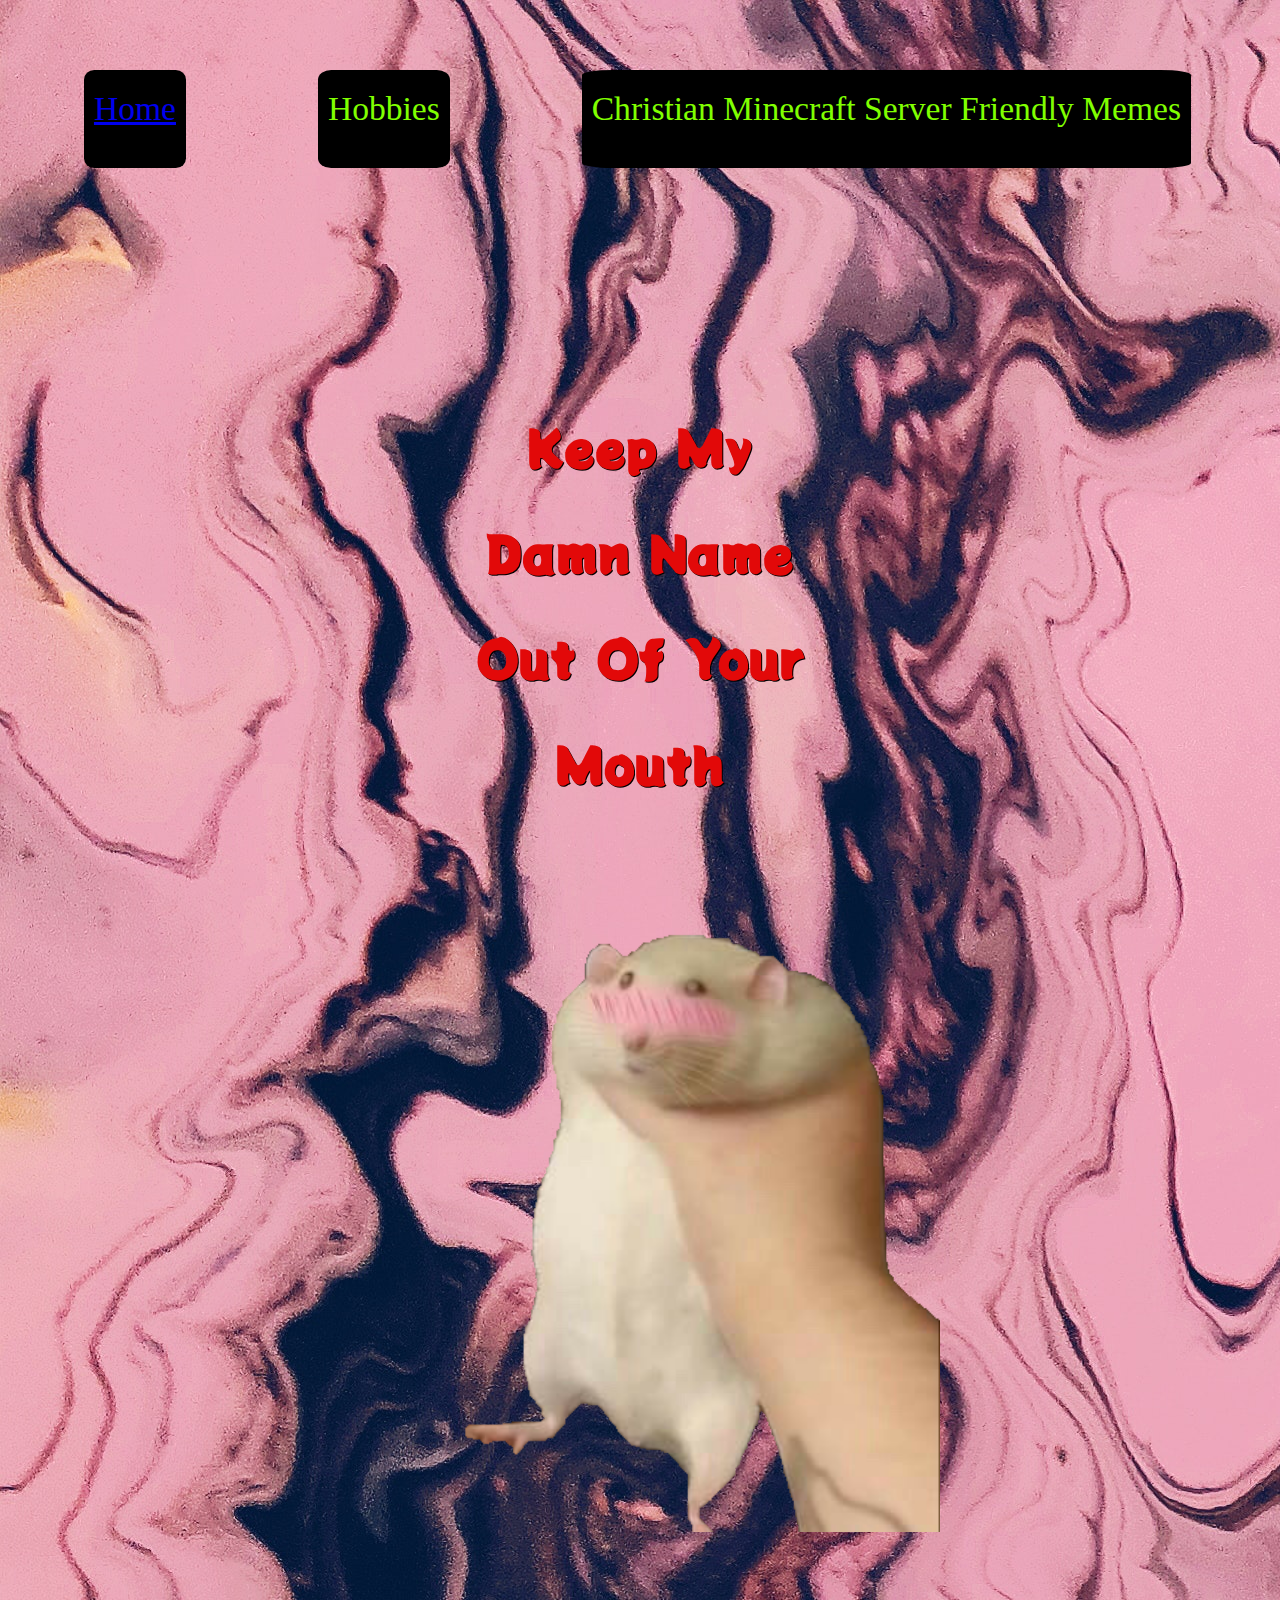
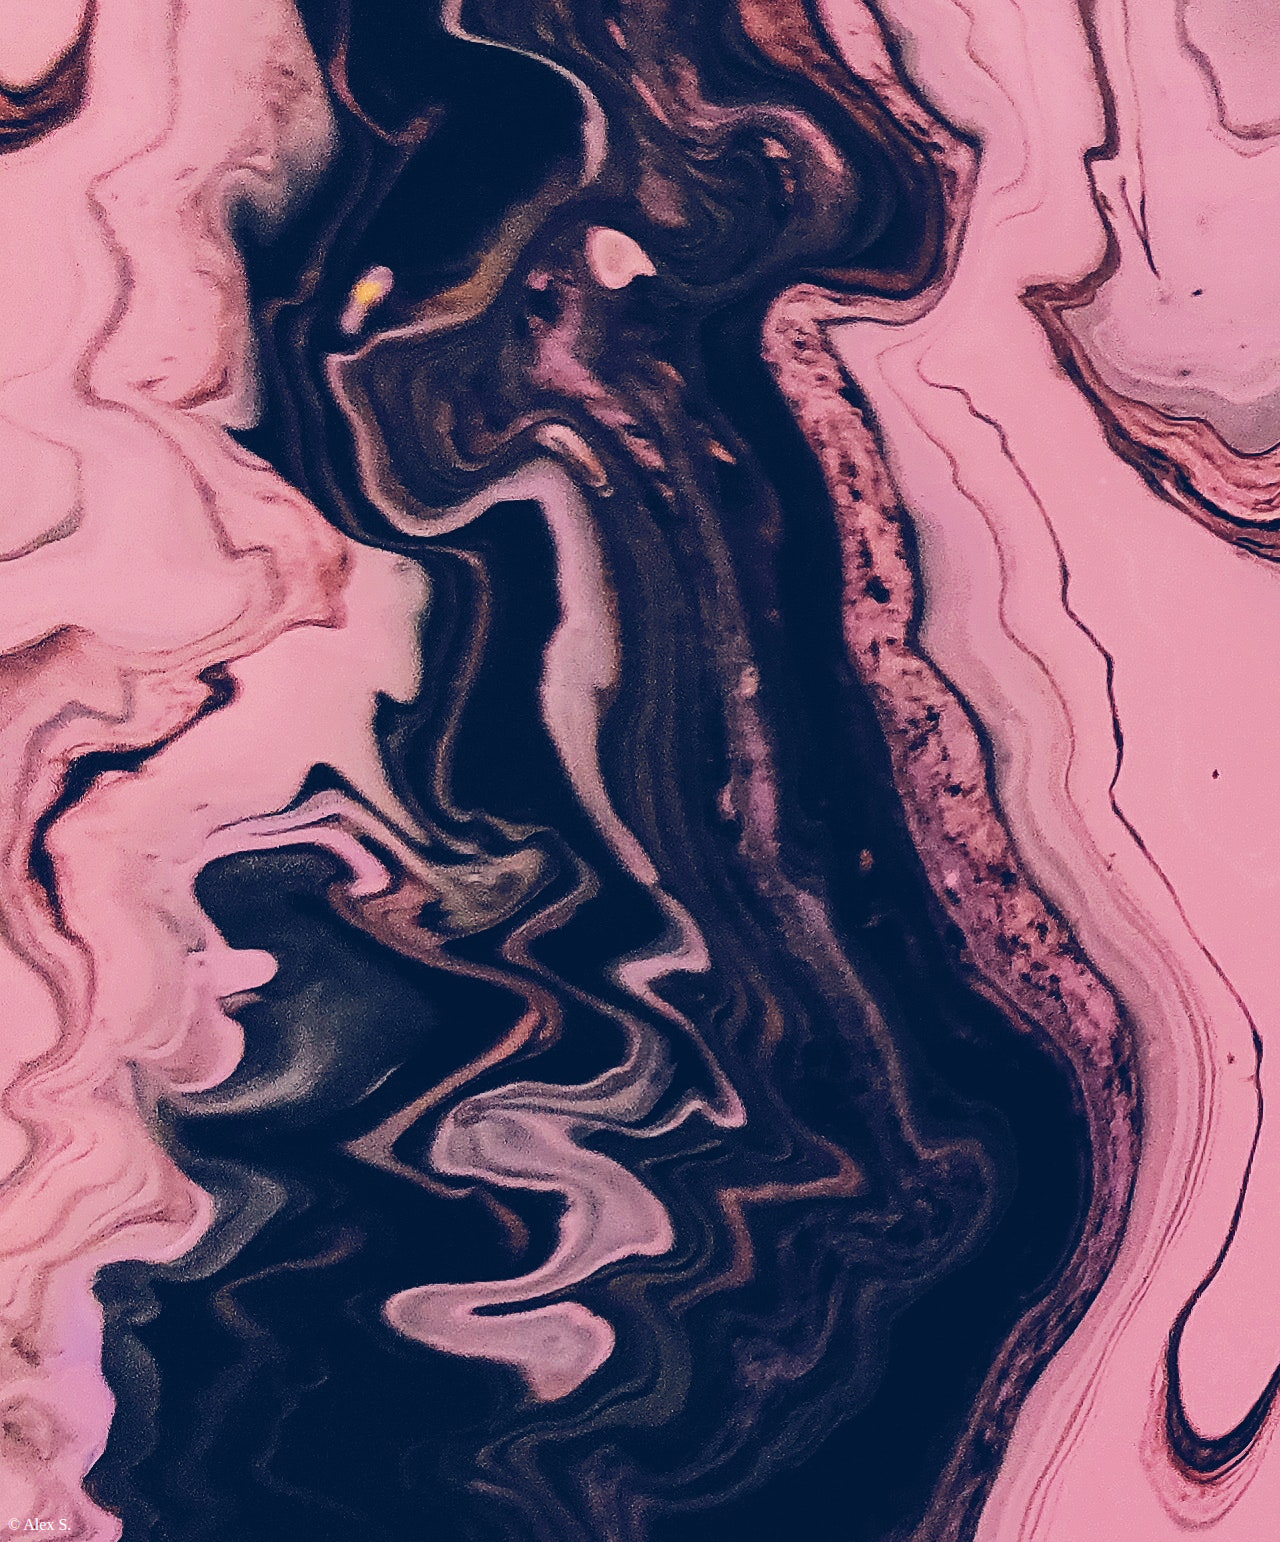
==== contact.html @ bd0f8a8d "Added Contact" ====
<!DOCTYPE html>
<html>
  <head>
    <link rel="stylesheet" href="style.css" />
    <link rel="preconnect" href="https://fonts.gstatic.com">
    <link href="https://fonts.googleapis.com/css2?family=Potta+One&display=swap" rel="stylesheet">
    <title>Contact Me</title>
  </head>
  <header>
    <nav>
      <ul>
        <li><a href="./index.html">Home</a></li>
        <li>Hobbies</li>
        <li id="chris"> Christian Minecraft Server Friendly Memes</li>
    </nav>
  </header>
  <body class="keep">
    <h1 id="topkeep">Keep My</h1>
    <h1>Damn Name</h1>
    <h1>Out Of Your</h1>
    <h1>Mouth</h1>
  </body>
  <img id="fuq" src="./fuq.png">

  <footer>&copy; Alex S.</footer>
</html>
---- style.css ----
nav ul {
  list-style-type: none;
  display: flex;
  justify-content: space-around;
  padding: 5px;
  font-size: 210%;
  position: relative;
  color: #80FF00;
  margin: 10px 10px 10px 5px;
  padding-top: 60px;

}
nav li {
  position: relative;
  text-align: center;
  background-color: black;
  height: 52%;
  background-size: cover;
  padding-left: 10px;
  padding-right: 10px;
  padding-top: 20px;
  border-radius: 10%;
}
#chris {
  border-radius: 5%;
}

header ul {
  background-image: url("nav.jpg");
  background-position: center;
  background-repeat: no-repeat;
  background-size: cover;
  height: 150px;

}

#red {
  padding-top: 10%;
  color: #FF0000;
}

#yellow {
  color: #FFFF33;
}

#green{
  color: #00ff00;
}

.front h1 {
    text-align: center;
    font-size: 40px;
    text-shadow: 1px 1px black;
}

#botparagraph {
  padding-top: 10%;
  color: #99FFFF;
  text-shadow: .5px .5px black;
}


.frontpics img {
  height: 450px;
  float: left;
  border-radius: 20%;
  margin-left: 15%;
  margin-top: 10%;
}

.keep h1 {
  text-align: center;
  font-size: 50px;
  color: #E20909;
  text-shadow: 1px 1px black;
  font-family: 'Potta One', cursive;
}
#topkeep {
  padding-top: 12%;
}
#fuq {
  padding-left: 33%;
  height: 700px;
}

body {
  background-image: url("background.jpg");
}

footer {
  position: relative;
  width: 100%;
  bottom: 0;
  left: 0;
  padding-top: 100%;
  margin-top: 25%;
  color: white;
}
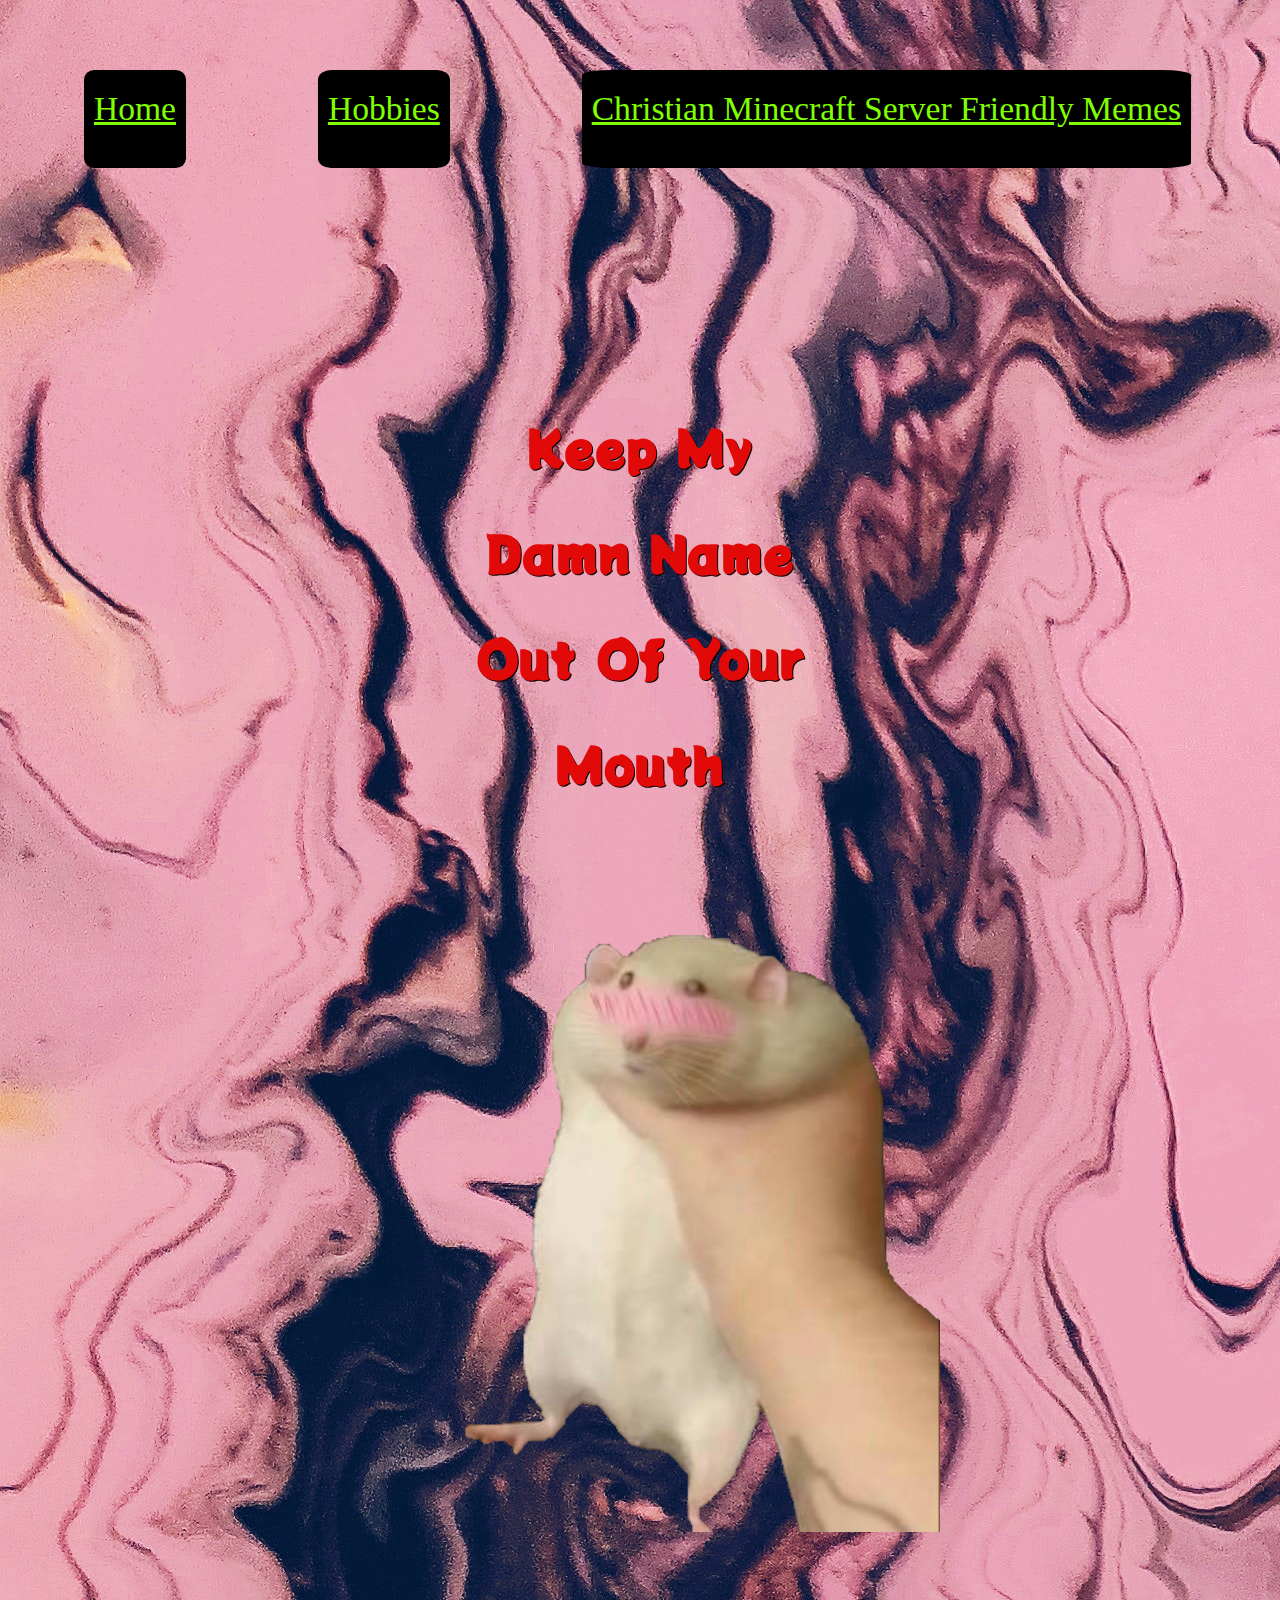
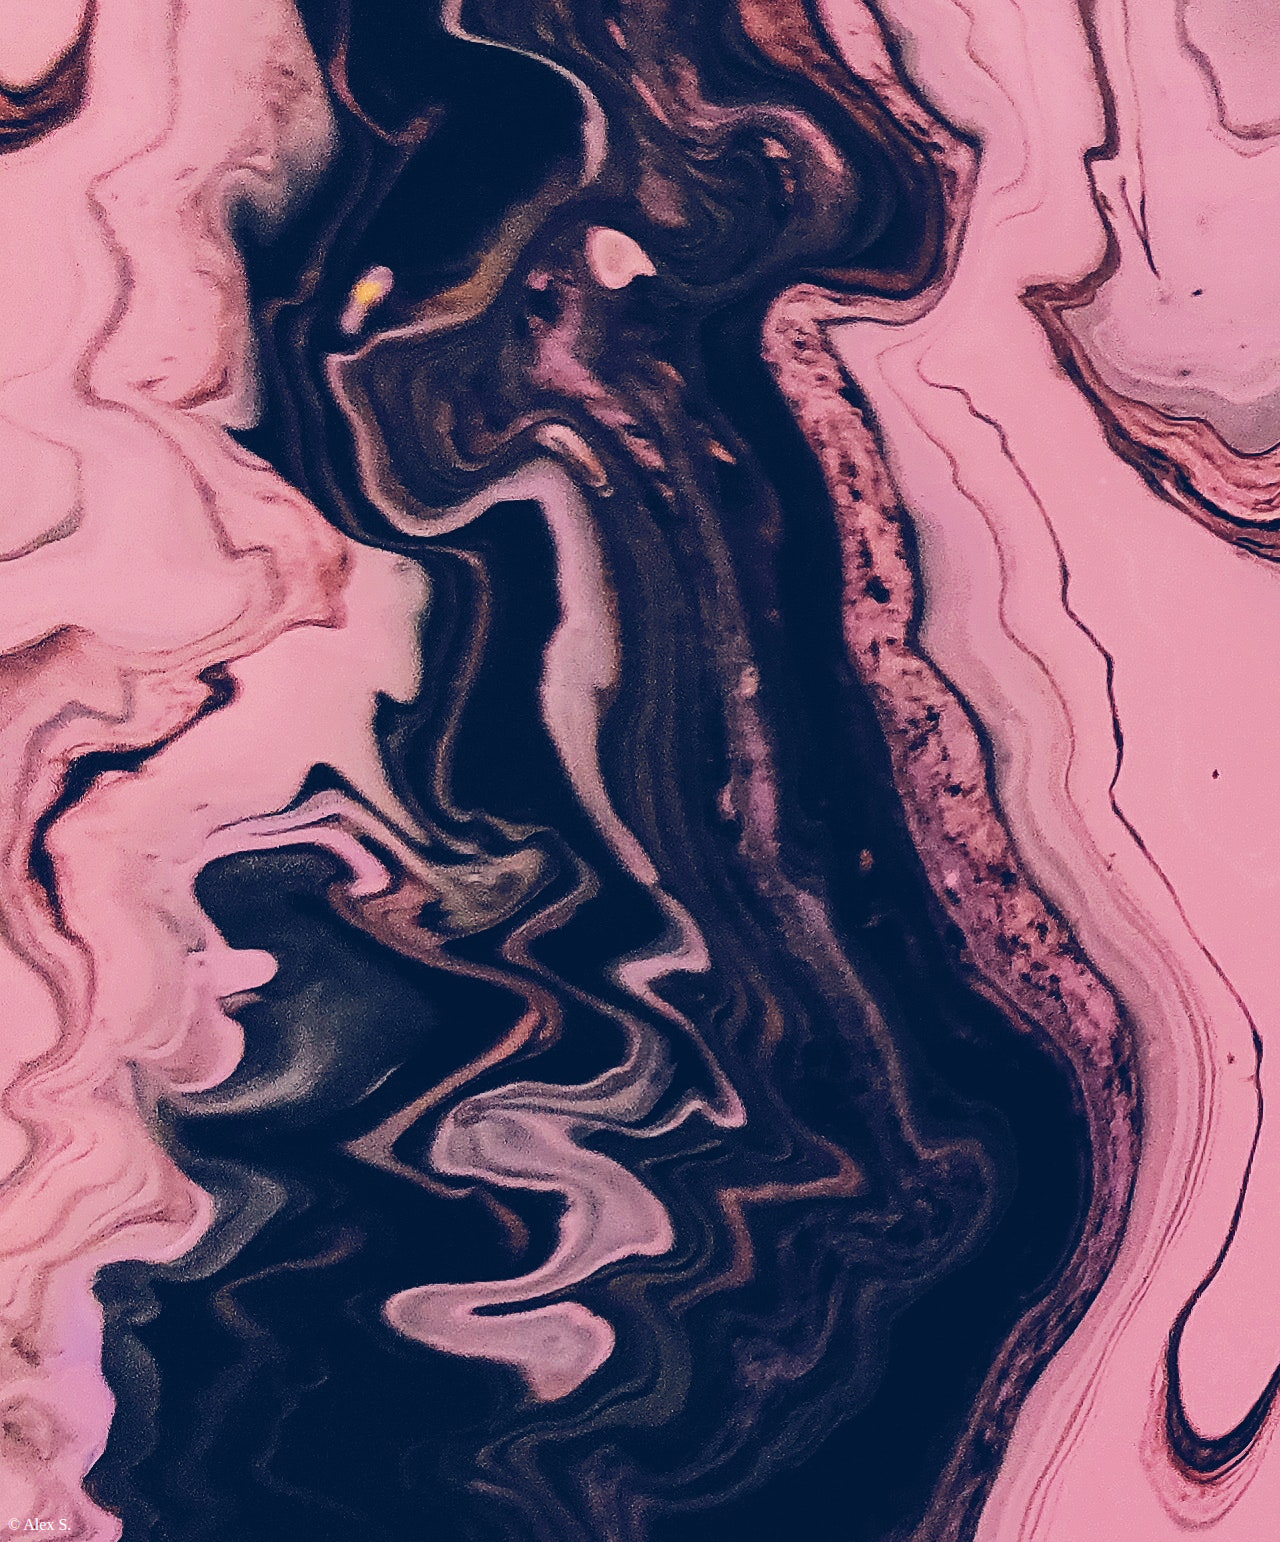
==== commit 32eca06c: "Minor Work" ====
--- a/contact.html
+++ b/contact.html
@@ -10,8 +10,8 @@
     <nav>
       <ul>
         <li><a href="./index.html">Home</a></li>
-        <li>Hobbies</li>
-        <li id="chris"> Christian Minecraft Server Friendly Memes</li>
+        <li><a href="hobbies.html">Hobbies</a></li>
+        <li id="chris"><a href="christian.html">Christian Minecraft Server Friendly Memes</a></li>
     </nav>
   </header>
   <body class="keep">
--- a/style.css
+++ b/style.css
@@ -1,3 +1,16 @@
+a:link {
+  color: #80FF00;
+}
+a:visited {
+  color: #750098;
+}
+a:hover {
+  color: #C400FF;
+}
+a:active {
+  color: #660099;
+}
+
 nav ul {
   list-style-type: none;
   display: flex;
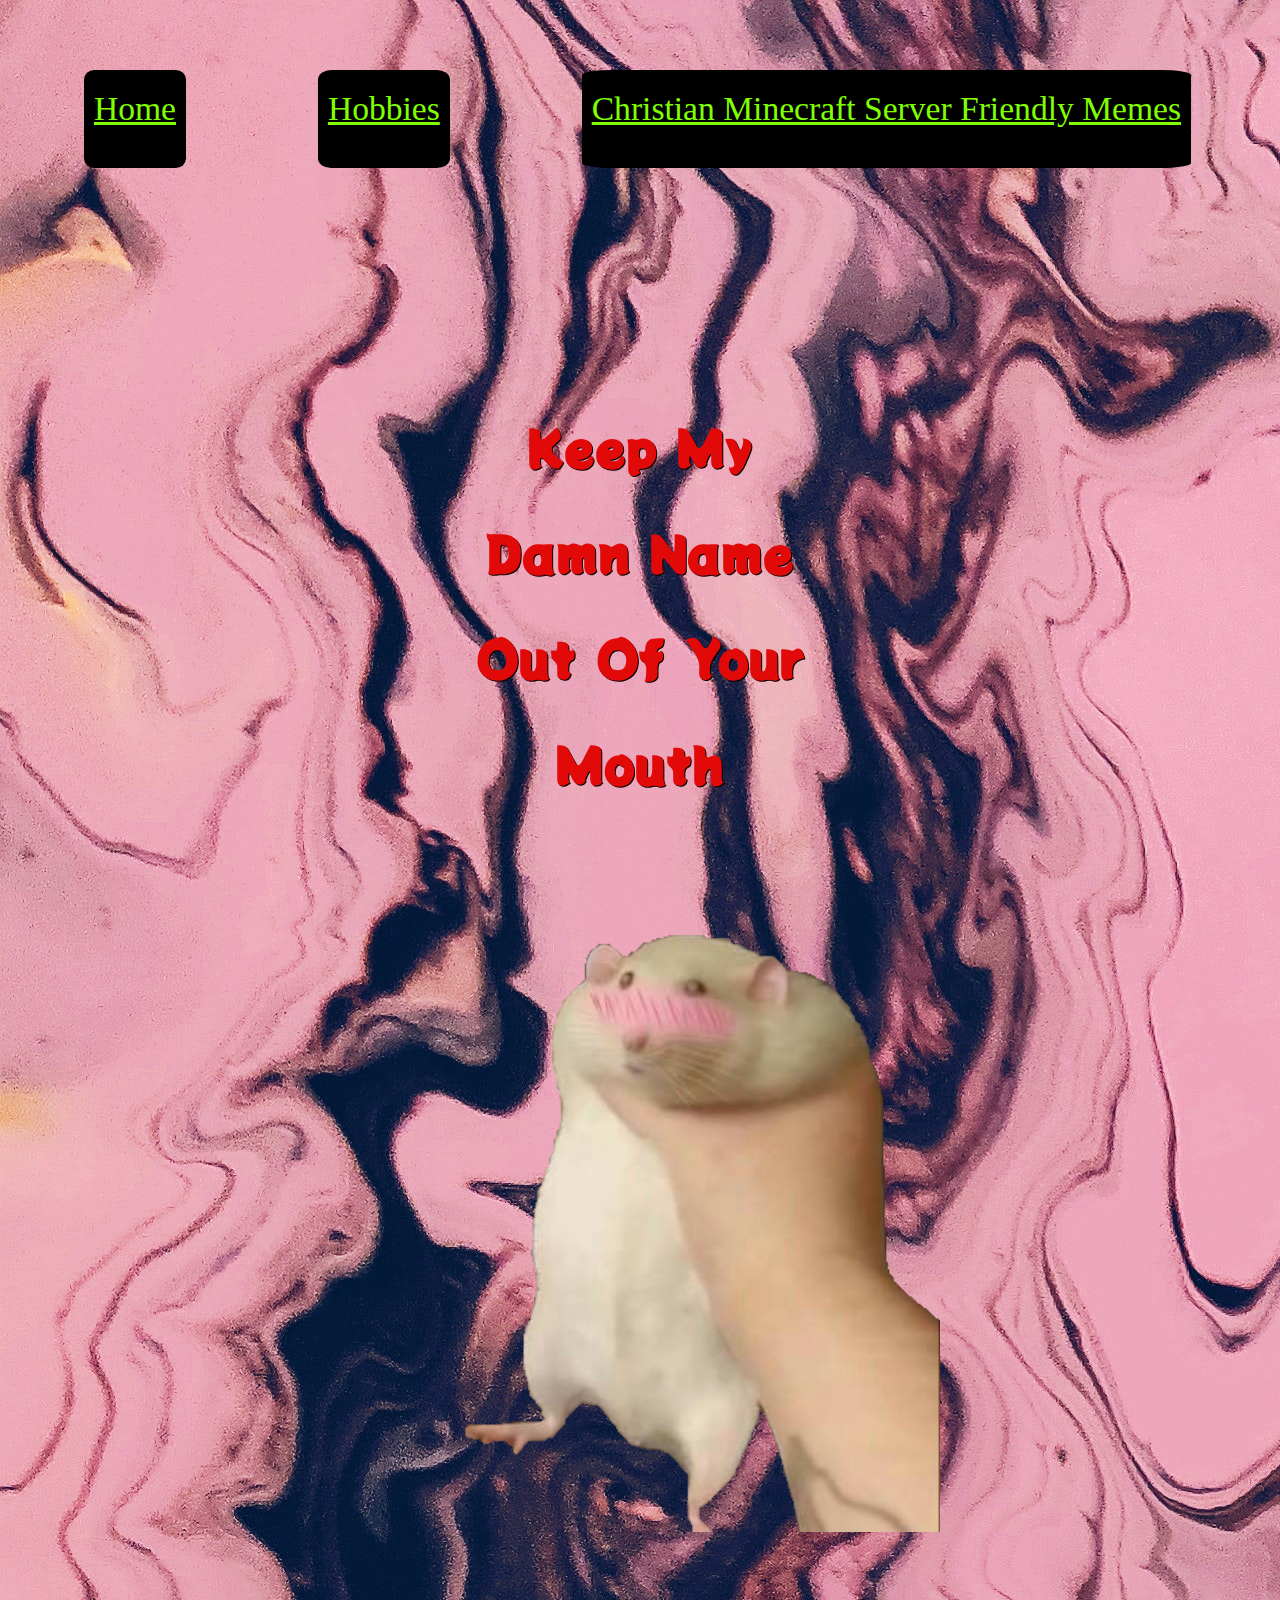
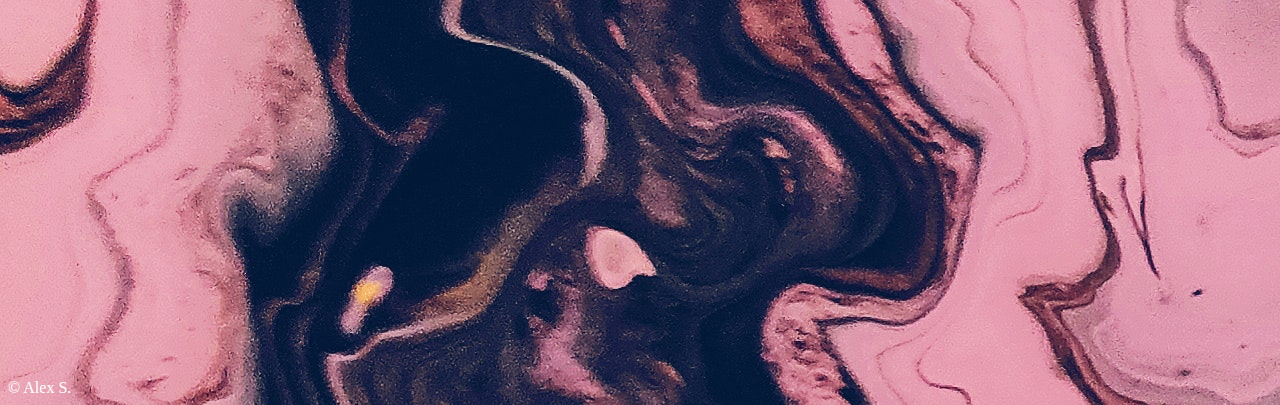
==== commit 2f97c16f: "fix contact" ====
--- a/contact.html
+++ b/contact.html
@@ -22,5 +22,5 @@
   </body>
   <img id="fuq" src="./fuq.png">
 
-  <footer>&copy; Alex S.</footer>
+  <footer id="futer">&copy; Alex S.</footer>
 </html>
--- a/style.css
+++ b/style.css
@@ -109,3 +109,11 @@
   margin-top: 25%;
   color: white;
 }
+#futer {
+  position: relative;
+  width: 100%;
+  bottom: 0;
+  left: 0;
+  padding-top: 10%;
+  color: white;
+}
